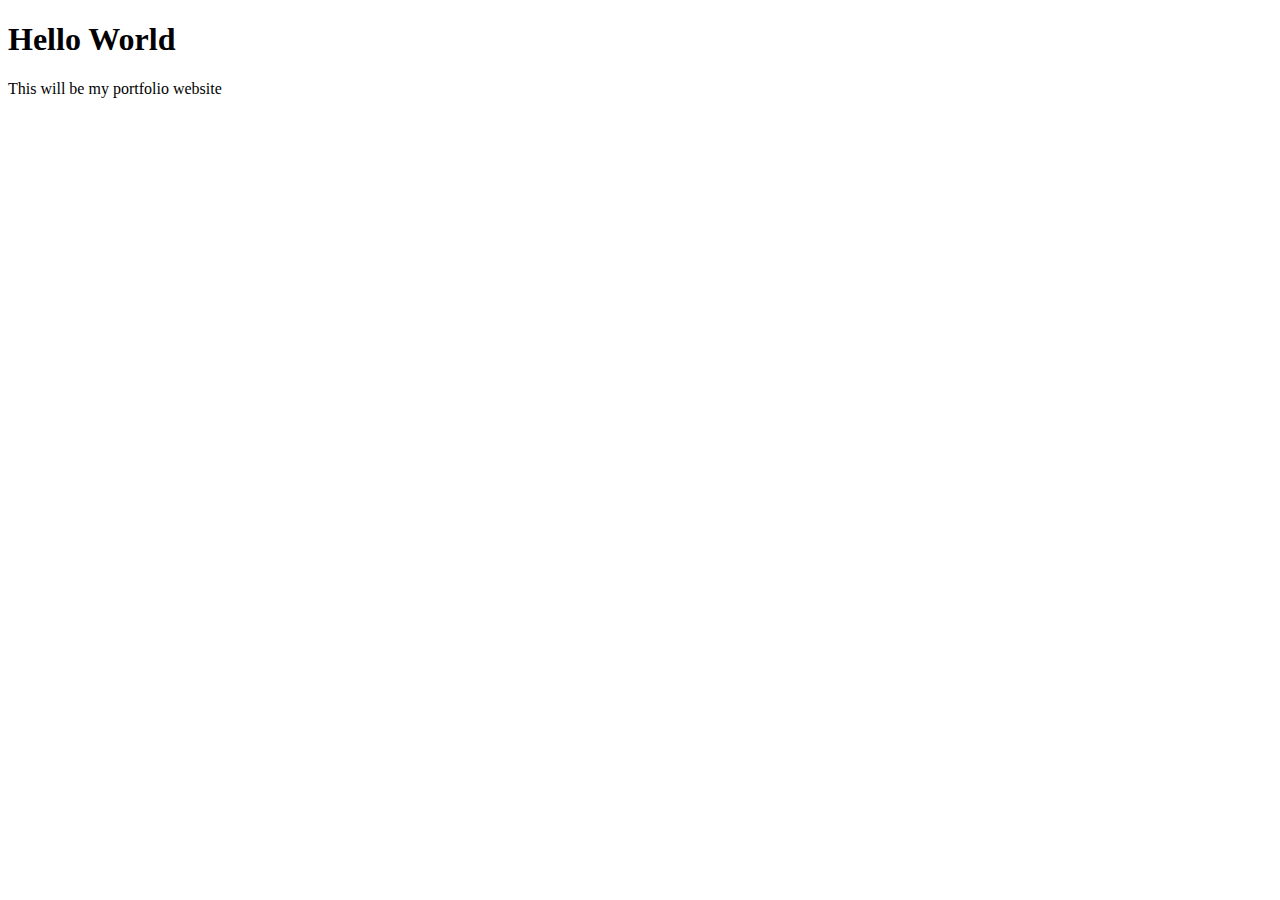
==== index.html @ dc2567d0 "first commit" ====
<!DOCTYPE html>
<html lang="en">
<head>
    <meta charset="UTF-8">
    <meta name="viewport" content="width=device-width, initial-scale=1.0">
    <title>My Portfolio</title>
</head>
<body>
    <h1>Hello World</h1>
    <p>This will be my portfolio website</p>
    
</body>
</html>
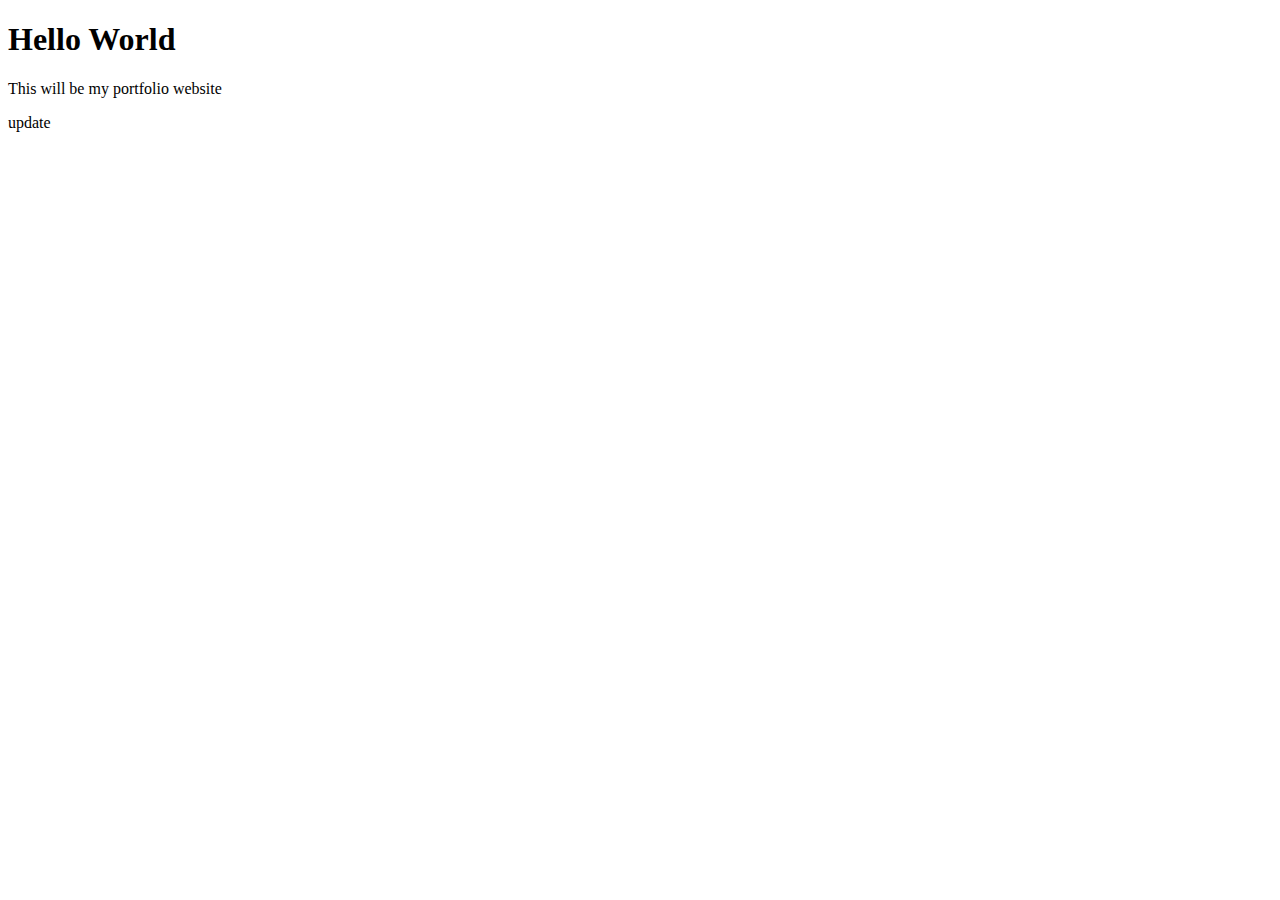
==== commit a5ae8b5e: "update" ====
--- a/index.html
+++ b/index.html
@@ -8,6 +8,7 @@
 <body>
     <h1>Hello World</h1>
     <p>This will be my portfolio website</p>
+    <p>update</p>
     
 </body>
 </html>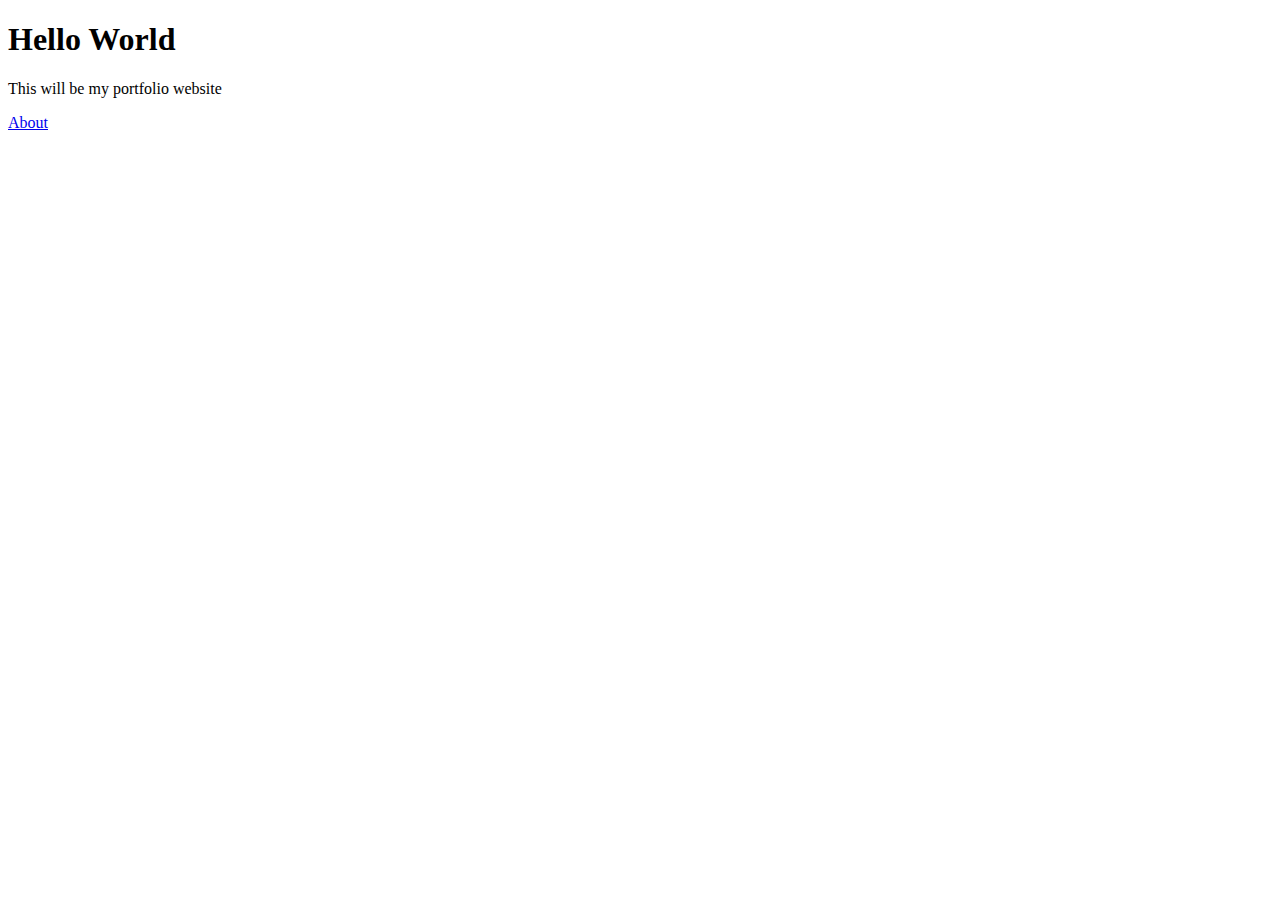
==== commit 7fbbda97: "about link" ====
--- a/index.html
+++ b/index.html
@@ -4,11 +4,12 @@
     <meta charset="UTF-8">
     <meta name="viewport" content="width=device-width, initial-scale=1.0">
     <title>My Portfolio</title>
+    
 </head>
 <body>
     <h1>Hello World</h1>
     <p>This will be my portfolio website</p>
-    <p>update</p>
+    <a href="about.html">About</a>
     
 </body>
 </html>